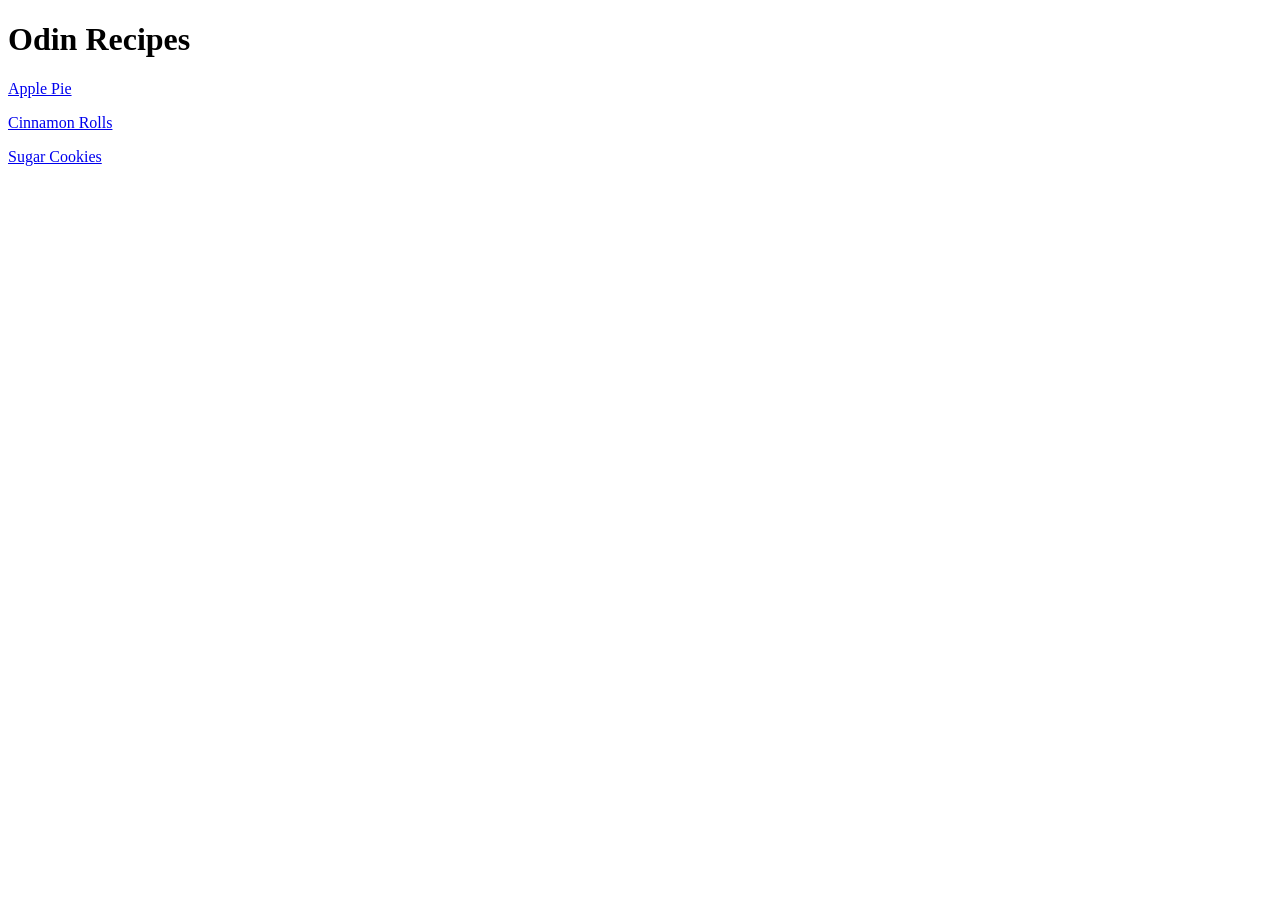
==== index.html @ 8da694d6 "Add basic website structure Added three recipe pages and linked them together" ====
<!DOCTYPE html>
<html lang="en">
    <head>
      <meta charset="UTF-8">
      <title>Home</title>  
    </head>

    <body>
        <h1>Odin Recipes</h1>

        <p><a href="recipes/applepie.html">Apple Pie</a></p>
        <p><a href="recipes/cinnamonrolls.html">Cinnamon Rolls</a></p>
        <p><a href="recipes/sugarcookies.html">Sugar Cookies</a></p>

    </body>
</html>
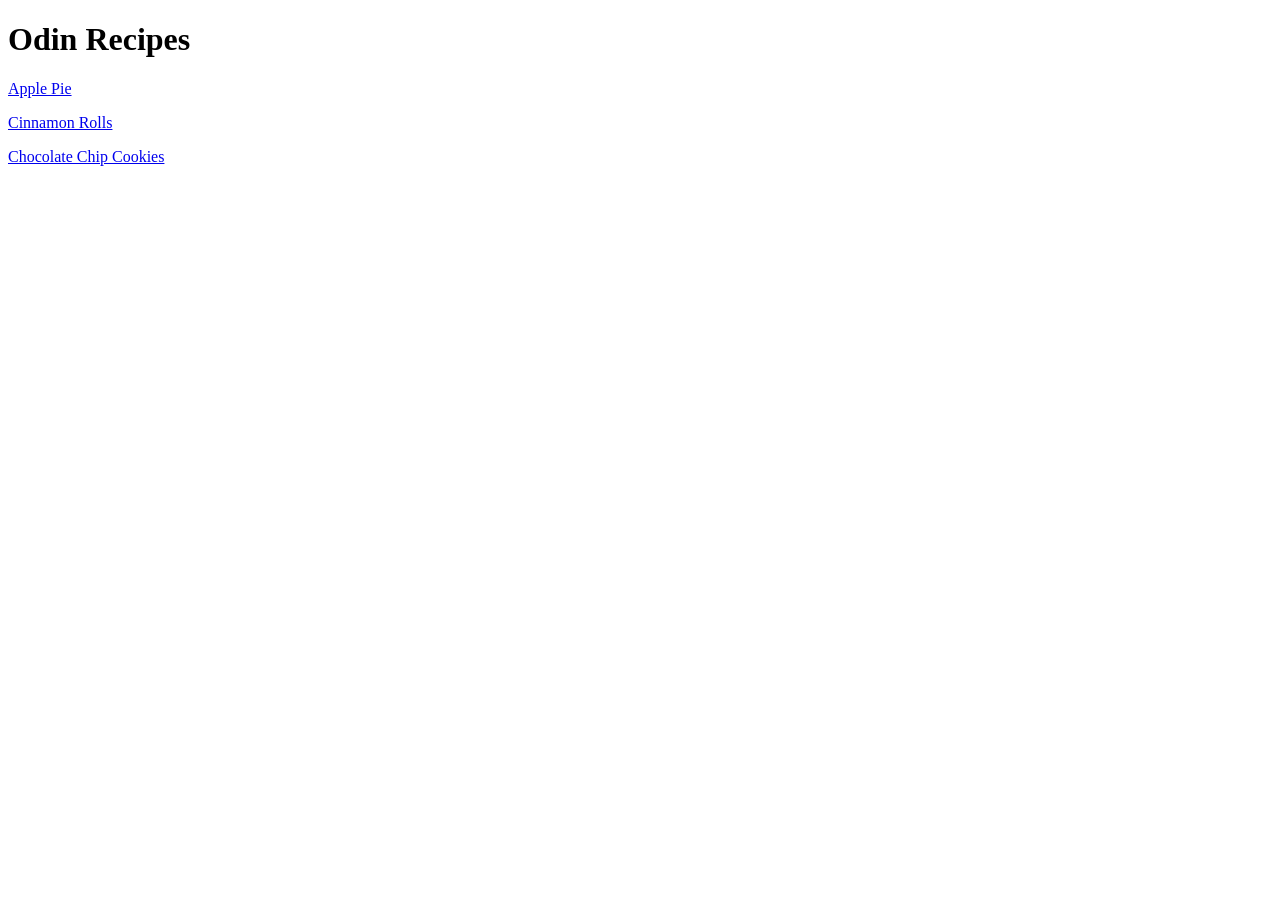
==== commit bc1c51c2: "Add credits and images to recipe pages Added and formatted images, linked the assets i'm using in RE" ====
--- a/index.html
+++ b/index.html
@@ -10,7 +10,7 @@
 
         <p><a href="recipes/applepie.html">Apple Pie</a></p>
         <p><a href="recipes/cinnamonrolls.html">Cinnamon Rolls</a></p>
-        <p><a href="recipes/sugarcookies.html">Sugar Cookies</a></p>
+        <p><a href="recipes/cookies.html">Chocolate Chip Cookies</a></p>
 
     </body>
 </html>
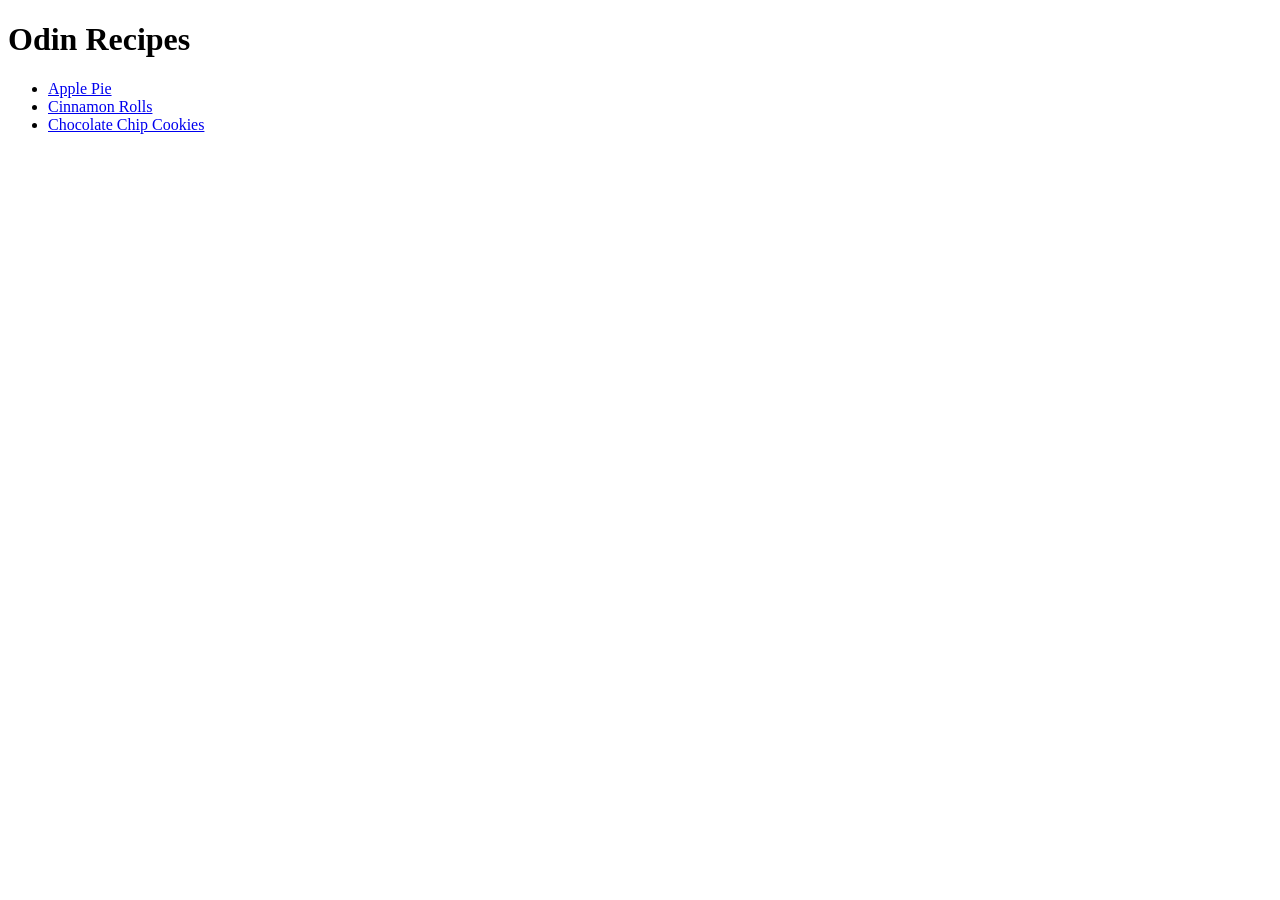
==== commit a067e019: "Add ingredients and steps to all recipe pages" ====
--- a/index.html
+++ b/index.html
@@ -8,9 +8,11 @@
     <body>
         <h1>Odin Recipes</h1>
 
-        <p><a href="recipes/applepie.html">Apple Pie</a></p>
-        <p><a href="recipes/cinnamonrolls.html">Cinnamon Rolls</a></p>
-        <p><a href="recipes/cookies.html">Chocolate Chip Cookies</a></p>
+        <ul>
+        <li><a href="recipes/applepie.html">Apple Pie</a></li>
+        <li><a href="recipes/cinnamonrolls.html">Cinnamon Rolls</a></li>
+        <li><a href="recipes/cookies.html">Chocolate Chip Cookies</a></li>
+        </ul>
 
     </body>
 </html>
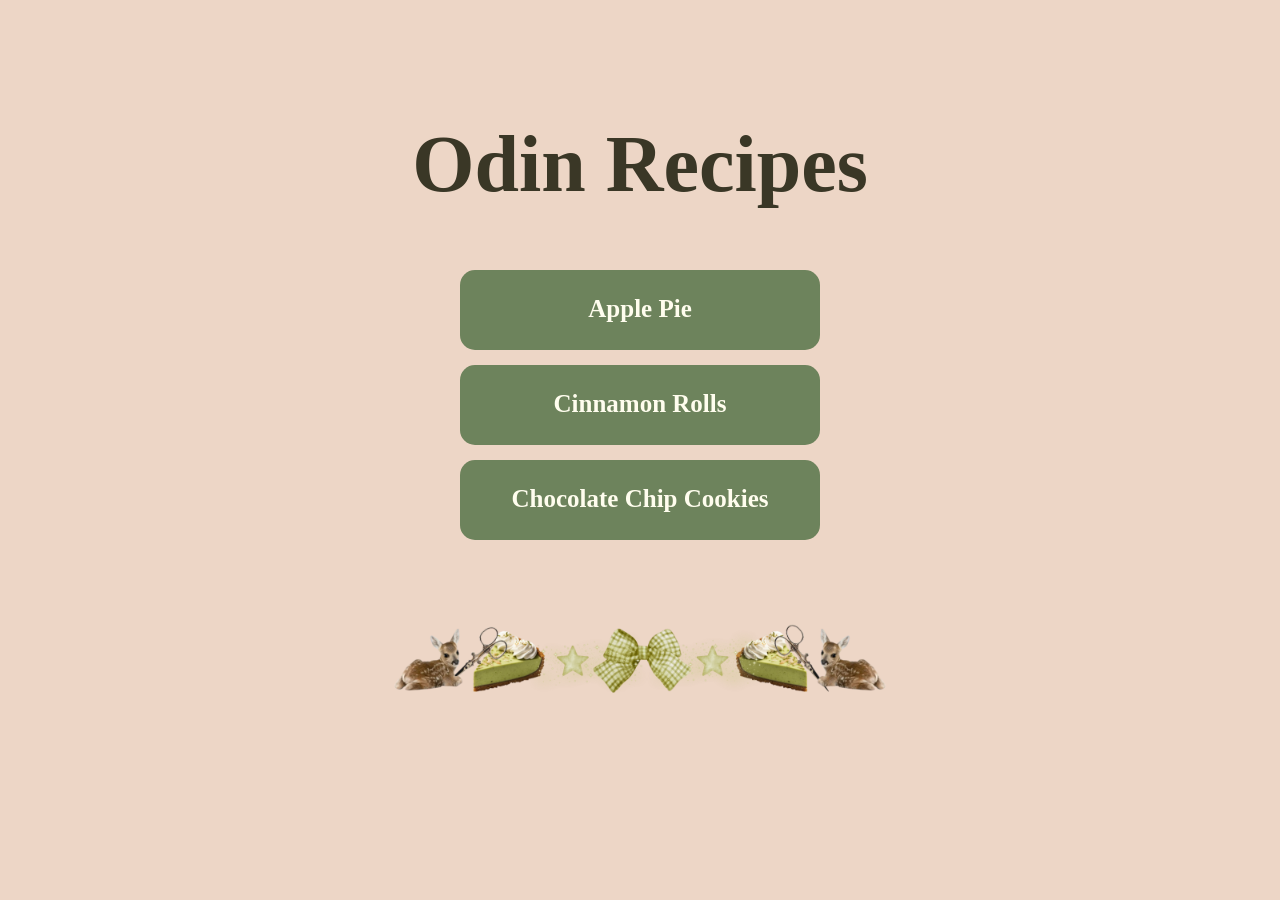
==== commit 1b5a5436: "Add CSS styling to all pages" ====
--- a/index.html
+++ b/index.html
@@ -2,17 +2,27 @@
 <html lang="en">
     <head>
       <meta charset="UTF-8">
-      <title>Home</title>  
+      <title>Home</title>
+      <link rel="stylesheet" href="style.css">
     </head>
 
     <body>
+
+<div class="main">
+
         <h1>Odin Recipes</h1>
+   
+        <ul class="recipe-list">
+          <li><a href="recipes/applepie.html">Apple Pie</a></li>
+          <li><a href="recipes/cinnamonrolls.html">Cinnamon Rolls</a></li>
+          <li><a href="recipes/cookies.html">Chocolate Chip Cookies</a></li>
+        </ul>
 
-        <ul>
-        <li><a href="recipes/applepie.html">Apple Pie</a></li>
-        <li><a href="recipes/cinnamonrolls.html">Cinnamon Rolls</a></li>
-        <li><a href="recipes/cookies.html">Chocolate Chip Cookies</a></li>
-        </ul>
+        <div class="divider-box">
+          <img src="./img/green-dessert-divider.png" alt="green divider with desserts and ribbons" class="png-divider">
+        </div>
+
+</div>
 
     </body>
 </html>
--- a/style.css
+++ b/style.css
@@ -0,0 +1,63 @@
+body {
+    background-color: #edd6c6;
+    margin: 0;
+    padding: 0;
+    text-align: center;
+}
+
+ul {
+   list-style: none;
+   font-size: 25px;
+   font-weight: bold;
+   padding-inline-start: 0%;
+   margin-bottom: 50px;
+}
+
+li {
+    margin-bottom: 15px;
+    
+}
+
+.recipe-list a {
+    background-color: #6d835c;
+    color: #fffdee;
+    border-radius: 15px;
+    text-decoration: none;
+    display: inline-block;
+    box-sizing: border-box;
+    padding: 1em 2em;
+    height: 80px;
+    width: 360px;
+}
+
+
+.recipe-list a:hover {
+    background-color: #3a3726;
+}
+
+
+h1 {
+    font-family: "Lucida Bright", Georgia, serif;
+    font-size: 80px;
+    margin-bottom: 60px;
+    color: #3a3726;
+}
+
+.divider-box {
+    text-align: center;
+    margin: 80px 20px;
+}
+
+.png-divider {
+    width: 800px;
+}
+
+.main {
+    box-sizing: border-box;
+    margin-left: auto;
+    margin-right: auto;
+    width: 1020px;
+    padding: 25px 60px;
+    margin-top: 40px;
+    background-color: #edd6c6;
+}
